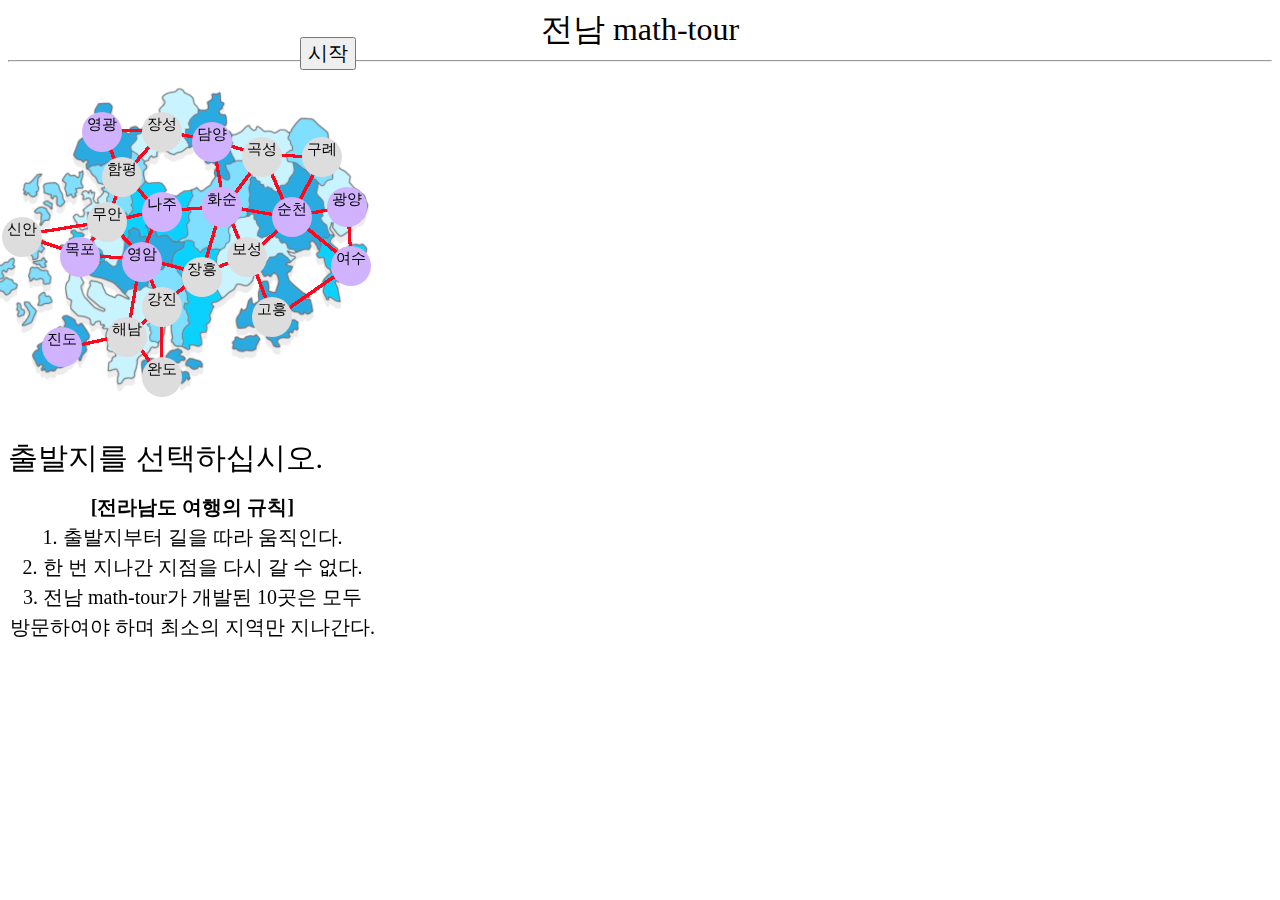
==== jn_math-tour.html @ dc2da5f3 "Add files via upload" ====
<html>
    <head>
        <meta charset="UTF-8">
        <meta http-equiv="X-UA-Compatible" content="IE=edge">
        <meta name="viewport" content="width=device-width, initial-scale=1.0">
        <link rel="stylesheet" href="./jn_math-tour.css">
        <script src="./jn_math-tour.js"></script>
        <title>전남 math-tour</title>
    </head>
    <body>
        <center>
        <font size=6px>전남 math-tour</font>
            
        </center>
        <hr/>
        <div style="left:300px;top:37px">
            <button onclick="main()" style="font-size:20px"> 시작 </button>
        </div>
        <div id="img" style="font-size:30px;left:-10px;top:70px"><img src="jn_img.png"></div><br>
        <div id="area" style="font-size:30px"></div><br>

        <br><br><br><br><br><br><br><br><br><br><br><br><br><br>
        
        
        <div id="result" style="font-size:30px;top:450px">출발</div>
        <!-- <div id="aaa" style="font-size:30px;top:500px">출발</div>
        <div id="bbb" style="font-size:30px;top:550px">출발</div>
        <div id="ccc" style="font-size:30px;top:600px">출발</div> -->
        
        <div style="font-size:20px;left:10px;top:500px"><b>[전라남도 여행의 규칙]</b><br><br>
        1. 출발지부터 길을 따라 움직인다.<br><br>
        2. 한 번 지나간 지점을 다시  갈 수 없다.<br><br>
        3. 전남 math-tour가 개발된 10곳은 모두<br><br> 방문하여야 하며 최소의 지역만 지나간다.</div>
    </body>
</html>
---- jn_math-tour.css ----
body{
    text-size-adjust: 50px;
}

div {
    /* display: flex; */
    /* justify-content: center;
    align-items: center;     */
    position: fixed;
    margin: auto;
    font-size: 15px;
    line-height: 15px;
    text-align: center;
}

/* .container{
    display: grid;
    gap:10px;
} */

/* .row{
    float: left;
} */

.column{
    width: 60px;
    height: 60px;
    background-color: #dddddd;
    margin: -3px 2px -3px 2px;
    float: left;
    border-radius: 5px;
    padding: 5px;
    border-radius: 50%;
}
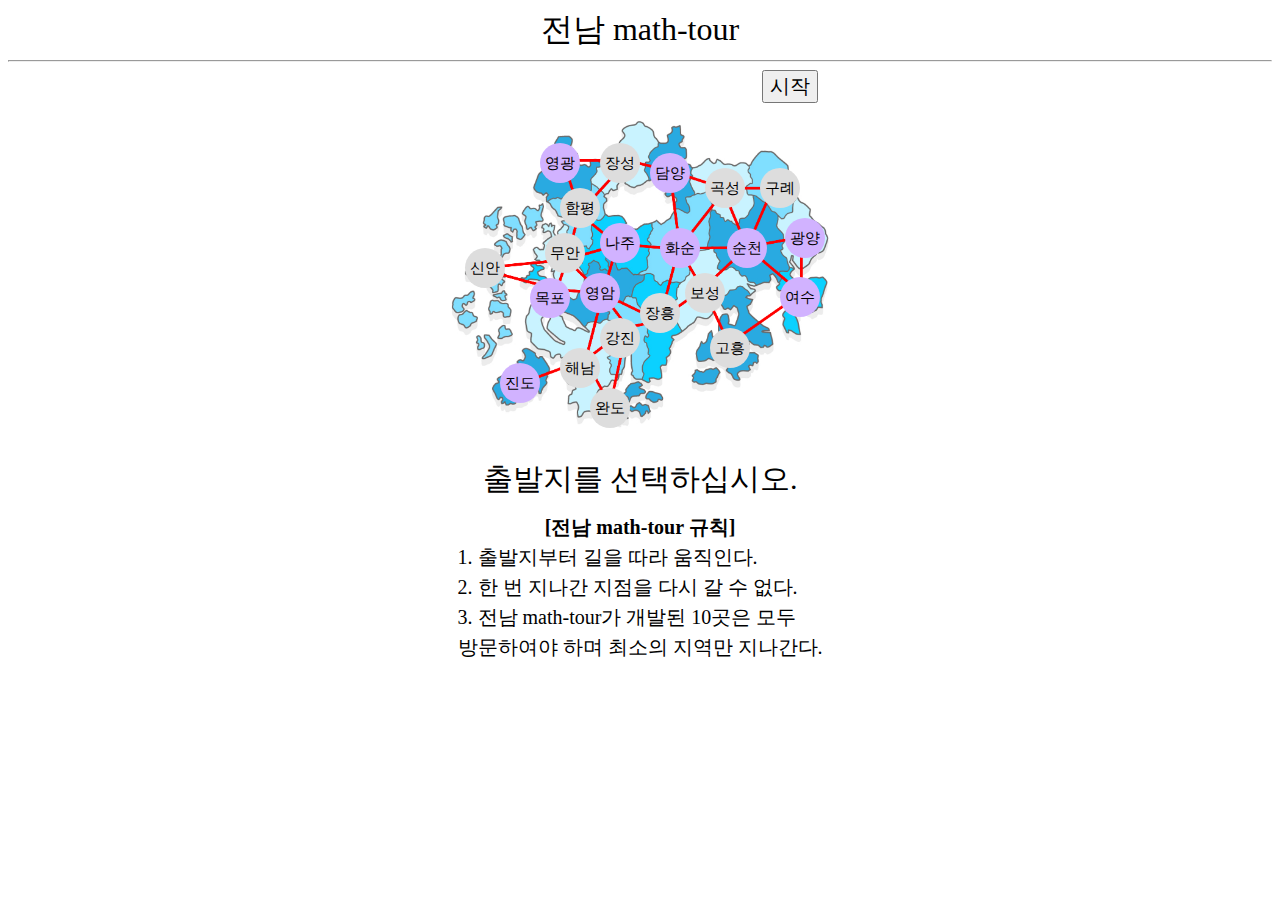
==== commit b04b7d29: "Add files via upload" ====
--- a/jn_math-tour.html
+++ b/jn_math-tour.html
@@ -10,26 +10,22 @@
     <body>
         <center>
         <font size=6px>전남 math-tour</font>
-            
         </center>
         <hr/>
-        <div style="left:300px;top:37px">
+
+        <div style="left:150px">
             <button onclick="main()" style="font-size:20px"> 시작 </button>
         </div>
-        <div id="img" style="font-size:30px;left:-10px;top:70px"><img src="jn_img.png"></div><br>
-        <div id="area" style="font-size:30px"></div><br>
+        
+        <div id="area"></div>
+        <div><img name="imgp"></div><br>
 
-        <br><br><br><br><br><br><br><br><br><br><br><br><br><br>
+        <div id="result" style="font-size:30px">출발</div><br>
         
-        
-        <div id="result" style="font-size:30px;top:450px">출발</div>
-        <!-- <div id="aaa" style="font-size:30px;top:500px">출발</div>
-        <div id="bbb" style="font-size:30px;top:550px">출발</div>
-        <div id="ccc" style="font-size:30px;top:600px">출발</div> -->
-        
-        <div style="font-size:20px;left:10px;top:500px"><b>[전라남도 여행의 규칙]</b><br><br>
-        1. 출발지부터 길을 따라 움직인다.<br><br>
-        2. 한 번 지나간 지점을 다시  갈 수 없다.<br><br>
-        3. 전남 math-tour가 개발된 10곳은 모두<br><br> 방문하여야 하며 최소의 지역만 지나간다.</div>
+        <div style="font-size:20px"><b>[전남 math-tour 규칙]</b>
+        </div><div style="font-size:20px">
+        1. 출발지부터 길을 따라 움직인다.<br>
+        2. 한 번 지나간 지점을 다시  갈 수 없다.<br>
+        3. 전남 math-tour가 개발된 10곳은 모두<br> 방문하여야 하며 최소의 지역만 지나간다.</div>
     </body>
 </html>--- a/jn_math-tour.css
+++ b/jn_math-tour.css
@@ -3,32 +3,32 @@
 }
 
 div {
-    /* display: flex; */
-    /* justify-content: center;
-    align-items: center;     */
+    display: flex;
+    justify-content: center;
+    align-items: center;
     position: fixed;
+    position: relative;
     margin: auto;
     font-size: 15px;
-    line-height: 15px;
-    text-align: center;
+    line-height: 30px;
+    
+    text-align: left;
 }
 
-/* .container{
-    display: grid;
-    gap:10px;
-} */
-
-/* .row{
-    float: left;
-} */
-
 .column{
-    width: 60px;
-    height: 60px;
+    position: absolute;
+    z-index: 1;
+    
     background-color: #dddddd;
+    /* 
     margin: -3px 2px -3px 2px;
     float: left;
+    padding: 5px;
     border-radius: 5px;
-    padding: 5px;
+    */
     border-radius: 50%;
+    font-size: 15px;
+    line-height: 13px;
+    align-items: center;
+    text-align: center;
 }